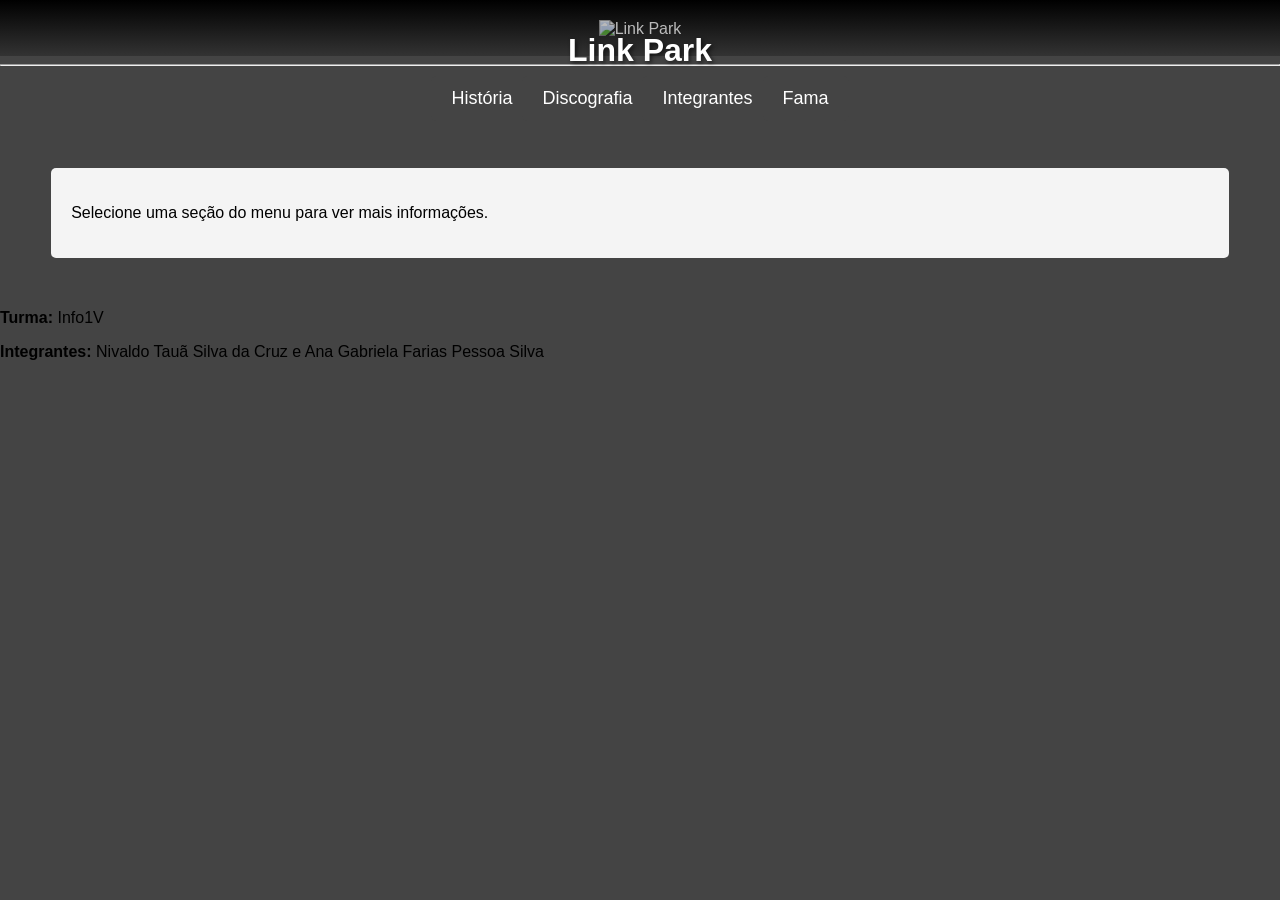
==== index.html @ 748bcf7a "Add files via upload" ====
<!DOCTYPE html>
<html lang="en">
<head>
    <meta charset="UTF-8">
    <meta name="viewport" content="width=device-width, initial-scale=1.0">
    <title>Link Park</title>
    <link rel="stylesheet" type="text/css" href="Link.css">
</head>
<body>

    <header>
        <img src="/TREINO/1738889347309 (1).png" alt="Link Park">
        <div>
            <h1>Link Park</h1>
        </div>
        
    </header>
<hr>

    <nav>
        <div class="accordion">
            <button class="accordion-button" data-content="historia">História</button>
        </div>

        <div class="accordion">
            <button class="accordion-button" data-content="discografia">Discografia</button>
        </div>

        <div class="accordion">
            <button class="accordion-button" data-content="integrantes">Integrantes</button>
        </div>

        <div class="accordion">
            <button class="accordion-button" data-content="fama">Fama</button>
    </nav>

    <main>
        <section>
            <article>
                <div class="content" id="content-area">
                    <p>Selecione uma seção do menu para ver mais informações.</p>
                </div>
            </article>
        </section>
    </main>

    <footer>
        <p><strong>Turma:</strong> Info1V</p>
        
        <p><strong>Integrantes:</strong> Nivaldo Tauã Silva da Cruz e Ana Gabriela Farias Pessoa Silva</p>
        
    </footer>

    <script>
        
        var acc = document.getElementsByClassName("accordion-button");
        var contentArea = document.getElementById("content-area");

        var contentData = {
    historia: "Linkin Park é uma banda de rock dos Estados Unidos formada em Agoura Hills, Califórnia. A formação atual da banda inclui o vocalista e multi-instrumentista Mike Shinoda, o guitarrista Brad Delson, o baixista Dave Farrell, o DJ Joe Hahn, a vocalista Emily Armstrong e o baterista Colin Brittain. A formação do grupo em seus sete primeiros álbuns de estúdio incluía o vocalista Chester Bennington e o baterista Rob Bourdon; após o suicídio de Bennington em julho de 2017, a banda entrou em um hiato por tempo indeterminado. Em setembro de 2024, Linkin Park retornou as atividades com as adições de Armstrong e Brittain. O vocalista Mark Wakefield e o baixista Kyle Christner são ex-membros da banda.<br><br> Formado em 1996, Linkin Park alcançou fama internacional com o seu álbum de estreia, Hybrid Theory (2000), que foi certificado como diamante pela RIAA em 2005 e multi-platina em vários outros países, se tornando um dos álbuns mais vendidos de todos os tempos. Seu segundo álbum, Meteora (2003), continuou o sucesso da banda, liderando a parada de álbuns da Billboard 200 em 2003, e foi seguido por um extenso trabalho de caridades e de turnês em todo o mundo. Tendo adaptado o nu metal e rap metal para um estilo de rádio ainda que densamente dividido em seus dois primeiros álbuns, a banda explorou outros gêneros em seu terceiro álbum, Minutes to Midnight (2007). O álbum liderou as paradas da Billboard e teve a terceira melhor semana de estreia de qualquer álbum naquele ano.<br><br> A banda continuou a explorar uma variação mais ampla de tipos musicais em seu quarto álbum, A Thousand Suns (2010), dividindo sua música com sons mais eletrônicos. O quinto álbum da banda, Living Things (2012), combinou elementos musicais de todos os seus álbuns anteriores. Seu sexto álbum, The Hunting Party (2014), retornou a um som de rock mais pesado e seu sétimo álbum, One More Light (2017), foi um disco mais eletrônico e orientado para a música pop. O oitavo álbum de estúdio da banda, From Zero, foi lançado em novembro de 2024; este é o primeiro trabalho da banda a incluir Armstrong e Brittain nos vocais e bateria, respectivamente.",
    discografia: "A banda alcançou o sucesso internacional em 2000 com seu álbum Hybrid Theory que chegou em segundo lugar na Billboard 200 e chegaria, em 2009, a marca de 24 milhões de cópias vendidas pelo mundo. O álbum seguinte, Meteora, estreou em primeiro lugar na Billboard 200 em 2003. Em 2007, o terceiro álbum de estúdio, Minutes to Midnight, também alcançou o topo das paradas nos Estados Unidos, vendendo 623 mil cópias na sua primeira semana de vendas. A banda já vendeu quase 70 milhões de cópias pelo mundo em cerca de uma década de atividade e também estão entre os artistas com o maior número de dowloads digitais neste século. Em 2010, eles lançaram seu quarto álbum de estúdio, intitulado A Thousand Suns. Este disco estreou em número #1 na Billboard 200, fazendo do Linkin Park uma das poucas bandas de rock a ter três álbuns consecutivos estreando em primeiro nos Estados Unidos. A banda também é o grupo de maior sucesso nas paradas Rock Songs e Alternative Songs da revista Billboard na década de 2000. Em junho de 2012, Linkin Park lançou seu quinto álbum de estúdio intitulado Living Things, que estreou em primeiro lugar nos Estados Unidos e no Reino Unido. Em junho de 2014, a banda lançou seu sexto álbum de estúdio, The Hunting Party, ele estreou na terceira posição da Billboard 200 ao vender 100 mil cópias em sua semana de estreia nos Estados Unidos. Em maio de 2017, Linkin Park lançou o seu sétimo álbum de estúdio, One More Light, que foi um sucesso comercial, alcançando o topo das paradas da Billboard 200, vendendo mais de 111 mil cópias na primeira semana de vendas nos Estados Unidos. One More Light também estreou em primeiro lugar no Canadá e na República Tcheca. <ul><li><a href=https://youtu.be/84J_XmGkX48?si=AaBxwd8ek0Z_VlFc' target='_blank'>Hybrid Theory (2000)</a></li> <li><a href= 'https://youtu.be/YgqydMN5VQw?si=6ahoTxDz1JepzYlG'  target='_blank'> Meteora (2003) </a><li><a href= 'https://youtu.be/BstHvsCGmiA?si=GJka1tvOfS28J6pt'  target='_blank'>Minutes to Midnight (2007) </a</li> <li><a href= 'https://youtu.be/M4KSZQYmuMQ?si=dbZ1X2C_nfcrBsWm'  target='_blank'> A Thousand Suns (2010)</a></li> <li><a href= 'https://youtu.be/co4YpHTqmfQ?si=A1WC83BEdLYF46CZ'  target='_blank'>Living Things (2012) </a></li> <li><a href= 'https://youtu.be/ZPlUjhroNd4?si=a2OPTtfICWS0XElI'  target='_blank'>The Hunting Party (2014)</li> <li><a href= 'https://youtu.be/FY9v147BZuE?si=Rvcxiv6kJsRCV7Pp'  target='_blank'>One More Light (2017) </a></li> <li><a href= 'https://youtu.be/3qr6-55oCrM?si=PPPcCbZ0Zq6nssdY'  target='_blank'>From Zero (2024)</a></li></ul>",
    integrantes: "<ul><li>Mike Shinoda:  Vocal, rapper, guitarra rítmica, teclado, piano</li> <li>Brad Delson: Guitarra</li> <li>Dave Farrell: Baixo</li> <li>Joe Hahn: DJ, fonógrafo, sampler, programação</li> <li>Emily Armstrong: Vocal</li> <li>Colin Brittain: Bateria</li></ul>",
    fama: "A banda foi pioneira ao misturar gêneros como rock, rap e música eletrônica, criando um som único que ressoou com uma audiência mundial, especialmente entre os jovens dos anos 2000. Seus álbuns, como 'Hybrid Theory' e 'Meteora', não só dominaram as paradas musicais, mas também se tornaram trilhas sonoras de uma geração. Eles ajudaram a popularizar o nu-metal, uma fusão de rock pesado com elementos de rap e eletrônica, influenciando muitas outras bandas que seguiram esse estilo.<br><br> A banda teve uma base de fãs global, com presença marcante em todos os continentes. Eles realizaram turnês internacionais de grande escala, com shows lotados em arenas e festivais. Além disso, sua presença nas mídias sociais e em plataformas digitais ajudou a criar uma comunidade de fãs leais, que se expandiu ainda mais após a morte de Chester Bennington, em 2017.<br><br> Linkin Park não foi apenas uma banda de sucesso comercial; eles também tiveram um impacto cultural profundo. Suas músicas abordavam temas universais como dor, angústia, identidade e superação, o que criou uma conexão emocional com pessoas de diversas partes do mundo. Seu legado continua influente na música, na moda e na cultura pop, mantendo-se relevante até hoje.<br><br> Em resumo, a fama de Linkin Park transcende fronteiras, e seu impacto global é visível não apenas nas vendas, mas também na maneira como eles moldaram o som e a mentalidade de uma geração.",
};


       
        for (var i = 0; i < acc.length; i++) {
            acc[i].addEventListener("click", function() {
                var contentKey = this.getAttribute("data-content");
                contentArea.innerHTML = "<p>" + contentData[contentKey] + "</p>";
            });
        }
    </script>

</body>
</html>
---- Link.css ----
body {
    font-family: Arial, sans-serif;
    margin: 0;
    padding: 0;
    background-color: #444;
}


header {
    background: linear-gradient(to bottom, #000, #333);
    color: white;
    text-align: center;
    position: relative;
    padding: 1.5%;
}

header p {
    font-size: 24%; 
    margin: 0%;
}

img {
    max-width: 100%;
    height: auto;
    opacity: 70%;
    object-fit: cover;
    transform: translateY(5%);
    
}

p {
    text-align: justify;
}

header h1 {
    position: absolute;
    top: 50%;
    left: 50%;
    transform: translate(-50%, -50%);
    color: white;
    font-size: 2rem;
    text-shadow: 2px 2px 4px rgba(0, 0, 0, 0.6);
}


nav {
    display: flex;
    justify-content: center;
    margin-top: 15px;
    flex-wrap: wrap; 
}

nav .accordion {
    margin: -5px;
}

nav a {
    color: white;
    padding: 12px 20px;
    text-decoration: none;
    background-color: #444;
    margin: 5px;
    border-radius: 5px;
    transition: background-color 0.3s;
}

main {
    margin: 4%;
    transform: scale(1.0);
           transition: 2s;
}

nav a:hover {
    background-color: #666;
}

footer {
    font-family: Verdana, Geneva, Tahoma, sans-serif;
}

.accordion-button {
    background-color: #444;
    color: white;
    cursor: pointer;
    padding: 12px 20px;
    width: auto;
    text-align: left;
    border: none;
    outline: none;
    font-size: 18px;
    transition: background-color 0.3s;
    border-radius: 5px;
}

.accordion-button:hover {
    background-color: #555;
}

.panel {
    padding: 10px;
    display: none;
    background-color: #555;
    border-top: solid 1px #444;
}


.content {
    margin-top: 20px;
    padding: 20px;
    background-color: #f4f4f4;
    border-radius: 5px;
}


@media (max-width: 768px) {
    header {
        padding: 10%; 
    }

    header h1 {
        font-size: 1.5rem; 
    }

    nav a {
        padding: -10px -15px; 
        font-size: 1rem; 
    }

    .accordion-button {
        padding: 10px 15px; 
        font-size: 1rem; 
    }

    .content {
        padding: 15px; 
    }

}

@media (max-width: 480px) {
    header h1 {
        font-size: 1.2rem; 
    }

    nav {
        flex-direction: column; 
        align-items: center;
    }

    nav a {
        width: 100%; 
    }

    .accordion-button {
        width: 100%; 
    }
}
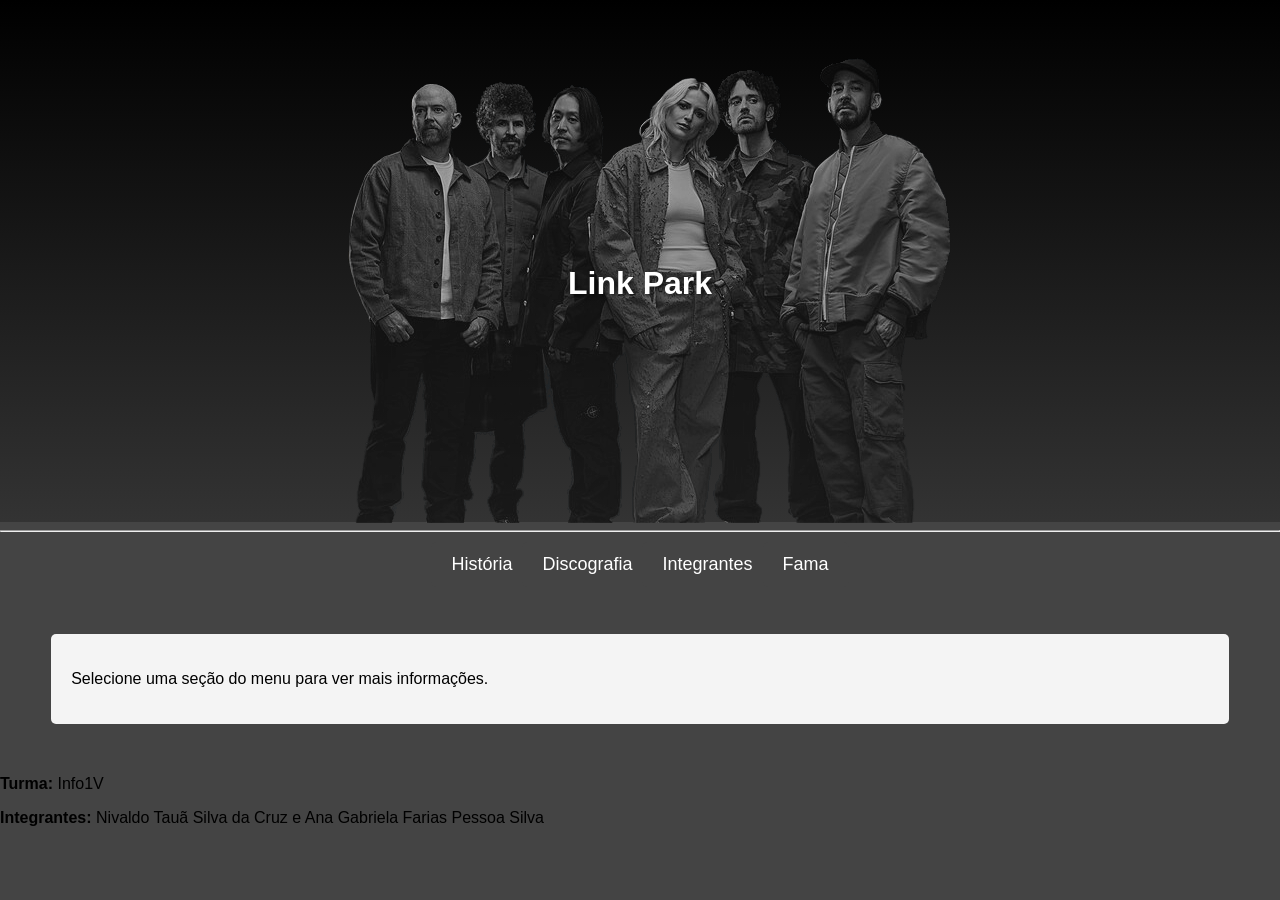
==== commit 79b8a37b: "Update index.html" ====
--- a/index.html
+++ b/index.html
@@ -9,7 +9,7 @@
 <body>
 
     <header>
-        <img src="/TREINO/1738889347309 (1).png" alt="Link Park">
+        <img src="1738889347309 (1).png" alt="Link Park">
         <div>
             <h1>Link Park</h1>
         </div>
@@ -74,4 +74,4 @@
     </script>
 
 </body>
-</html>+</html>
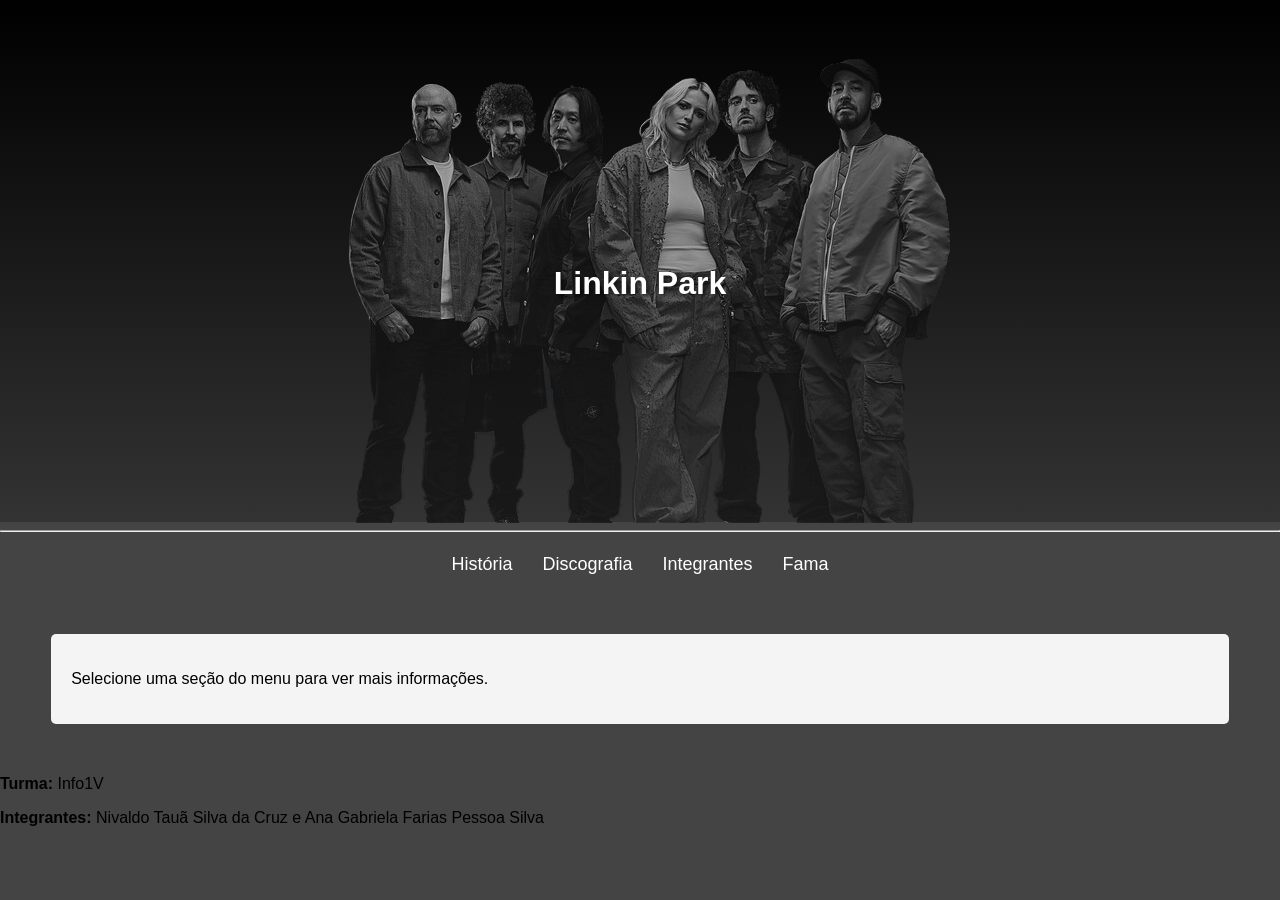
==== commit 463efe49: "Update index.html" ====
--- a/index.html
+++ b/index.html
@@ -11,7 +11,7 @@
     <header>
         <img src="1738889347309 (1).png" alt="Link Park">
         <div>
-            <h1>Link Park</h1>
+            <h1>Linkin Park</h1>
         </div>
         
     </header>
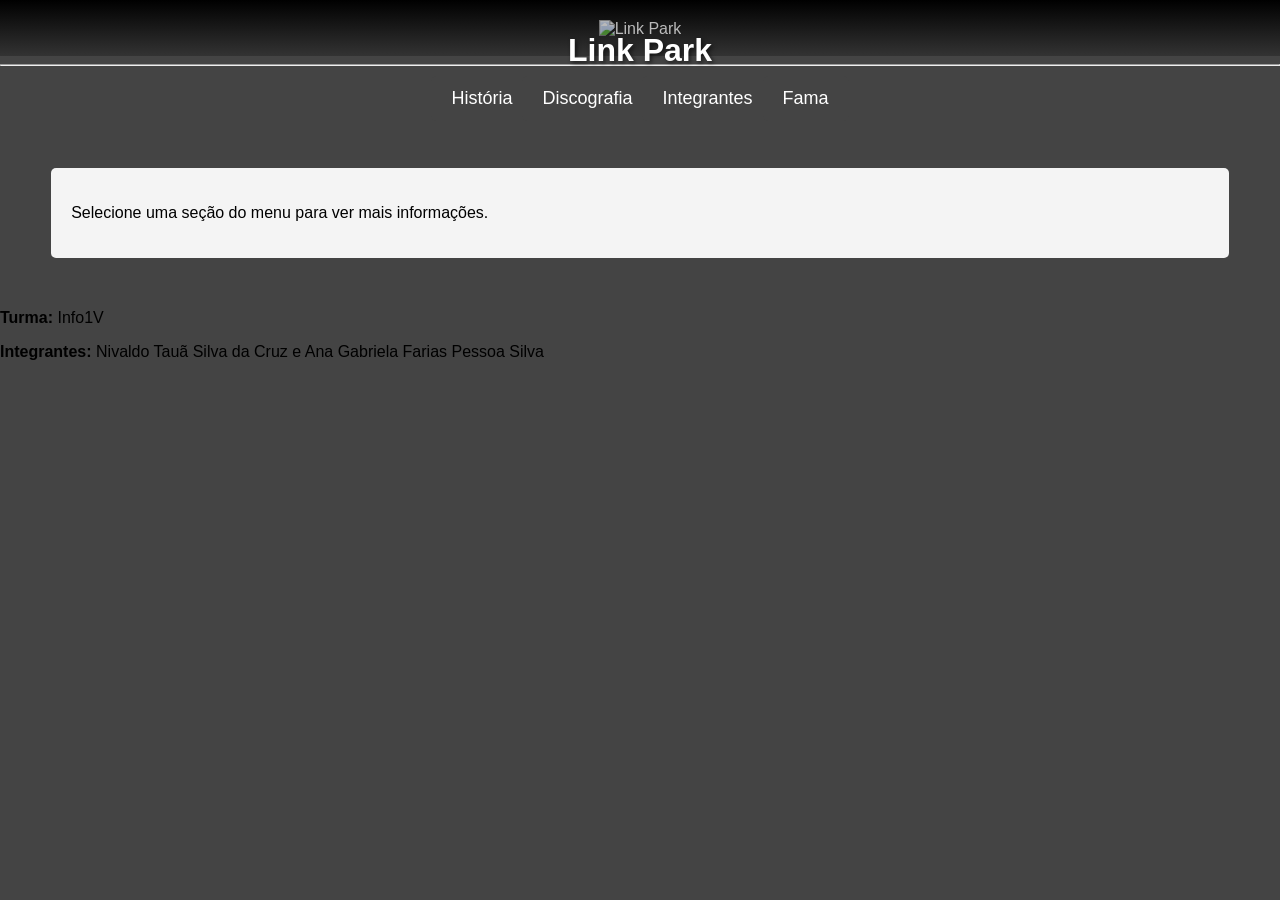
==== commit 19e51a10: "Add files via upload" ====
--- a/index.html
+++ b/index.html
@@ -9,9 +9,9 @@
 <body>
 
     <header>
-        <img src="1738889347309 (1).png" alt="Link Park">
+        <img src="/TREINO/1738889347309 (1).png" alt="Link Park">
         <div>
-            <h1>Linkin Park</h1>
+            <h1>Link Park</h1>
         </div>
         
     </header>
@@ -74,4 +74,4 @@
     </script>
 
 </body>
-</html>
+</html>
--- a/Link.css
+++ b/Link.css
@@ -147,6 +147,10 @@
         align-items: center;
     }
 
+    img {
+        padding: 1.5%;
+    }
+
     nav a {
         width: 100%; 
     }
